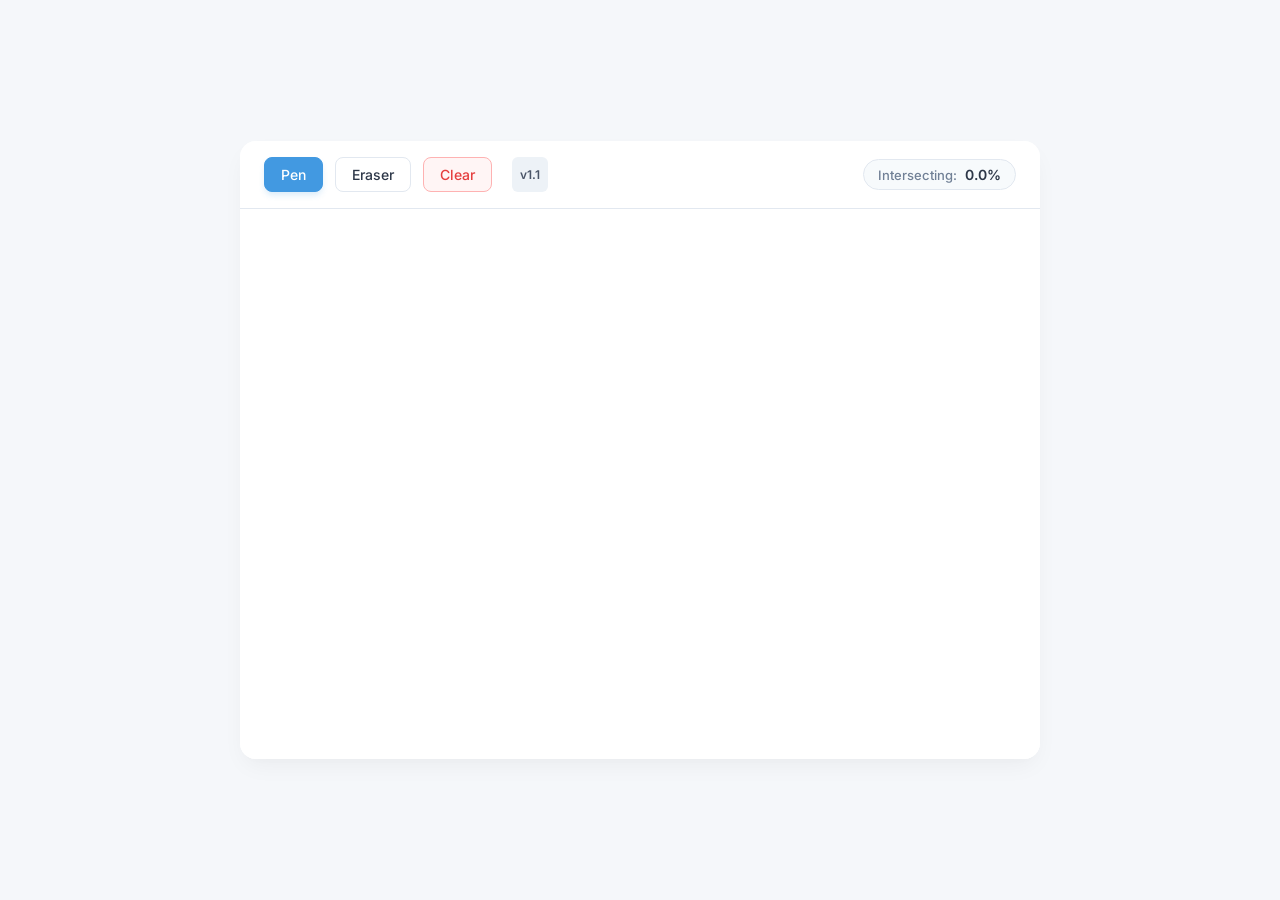
==== index.html @ d81239fc "Add version badge v1.1" ====
<!DOCTYPE html>
<html lang="en">
<head>
    <meta charset="UTF-8">
    <meta name="viewport" content="width=device-width, initial-scale=1.0">
    <title>Circle Fit AI Drawing App</title>
    <link rel="preconnect" href="https://fonts.googleapis.com">
    <link rel="preconnect" href="https://fonts.gstatic.com" crossorigin>
    <link href="https://fonts.googleapis.com/css2?family=Inter:wght@400;500;600&display=swap" rel="stylesheet">
    <link rel="stylesheet" href="style.css">
</head>
<body>
    <main class="app-container">
        <header class="toolbar">
            <div class="tools-left">
                <button id="btn-pen" class="tool-btn active">Pen</button>
                <button id="btn-eraser" class="tool-btn">Eraser</button>
                <button id="btn-clear" class="tool-btn danger">Clear</button>
                <span class="version-badge">v1.1</span>
            </div>
            <div class="stats-right">
                <span class="stat-label">Intersecting:</span>
                <span id="percent-display" class="stat-value">0.0%</span>
            </div>
        </header>
        
        <div class="canvas-container">
            <!-- Two canvases: one for the user's drawing, one for the overlay (circle) -->
            <canvas id="drawing-canvas" width="800" height="550"></canvas>
            <canvas id="overlay-canvas" width="800" height="550"></canvas>
        </div>
    </main>

    <script src="app.js"></script>
</body>
</html>
---- style.css ----
:root {
    --primary-bg: #f5f7fa;
    --card-bg: #ffffff;
    --text-main: #2d3748;
    --text-muted: #718096;
    --accent: #4299e1;
    --accent-hover: #3182ce;
    --danger: #e53e3e;
    --danger-hover: #c53030;
    --border-color: #e2e8f0;
    --canvas-shadow: 0 10px 25px -5px rgba(0, 0, 0, 0.05), 0 8px 10px -6px rgba(0, 0, 0, 0.01);
    --btn-shadow: 0 4px 6px -1px rgba(66, 153, 225, 0.2);
}

* {
    box-sizing: border-box;
    margin: 0;
    padding: 0;
}

body {
    font-family: 'Inter', -apple-system, BlinkMacSystemFont, "Segoe UI", Roboto, sans-serif;
    background-color: var(--primary-bg);
    color: var(--text-main);
    display: flex;
    justify-content: center;
    align-items: center;
    min-height: 100vh;
}

.app-container {
    background-color: var(--card-bg);
    border-radius: 16px;
    box-shadow: var(--canvas-shadow);
    overflow: hidden;
    width: 800px;
    max-width: 100%;
}

.toolbar {
    display: flex;
    justify-content: space-between;
    align-items: center;
    padding: 16px 24px;
    background-color: var(--card-bg);
    border-bottom: 1px solid var(--border-color);
}

.tools-left {
    display: flex;
    gap: 12px;
}

.tool-btn {
    font-family: 'Inter', sans-serif;
    font-weight: 500;
    font-size: 14px;
    padding: 8px 16px;
    border: 1px solid var(--border-color);
    border-radius: 8px;
    background-color: var(--card-bg);
    color: var(--text-main);
    cursor: pointer;
    transition: all 0.2s cubic-bezier(0.4, 0, 0.2, 1);
    outline: none;
}

.tool-btn:hover {
    background-color: #f7fafc;
    border-color: #cbd5e0;
}

.tool-btn.active {
    background-color: var(--accent);
    color: white;
    border-color: var(--accent);
    box-shadow: var(--btn-shadow);
}

.tool-btn.active:hover {
    background-color: var(--accent-hover);
}

.tool-btn.danger {
    color: var(--danger);
    border-color: #feb2b2;
    background-color: #fff5f5;
}

.tool-btn.danger:hover {
    background-color: #fed7d7;
    color: var(--danger-hover);
}

.stats-right {
    display: flex;
    align-items: center;
    gap: 8px;
    background: #f7fafc;
    padding: 6px 14px;
    border-radius: 20px;
    border: 1px solid var(--border-color);
}

.stat-label {
    font-size: 13px;
    color: var(--text-muted);
    font-weight: 500;
}

.stat-value {
    font-size: 14px;
    font-weight: 600;
    color: var(--text-main);
}

.canvas-container {
    position: relative;
    width: 800px;
    height: 550px;
    background-color: #ffffff;
    cursor: crosshair;
    touch-action: none;
}

/* Ensure absolute positioning for overlay canvas */
canvas {
    position: absolute;
    top: 0;
    left: 0;
    width: 100%;
    height: 100%;
}

#drawing-canvas {
    z-index: 1;
}

#overlay-canvas {
    z-index: 2;
    pointer-events: none; /* Let clicks pass through to the drawing canvas */
}

.version-badge {
    display: flex;
    align-items: center;
    justify-content: center;
    background-color: #edf2f7;
    color: #4a5568;
    font-size: 12px;
    font-weight: 600;
    padding: 4px 8px;
    border-radius: 6px;
    margin-left: 8px;
}
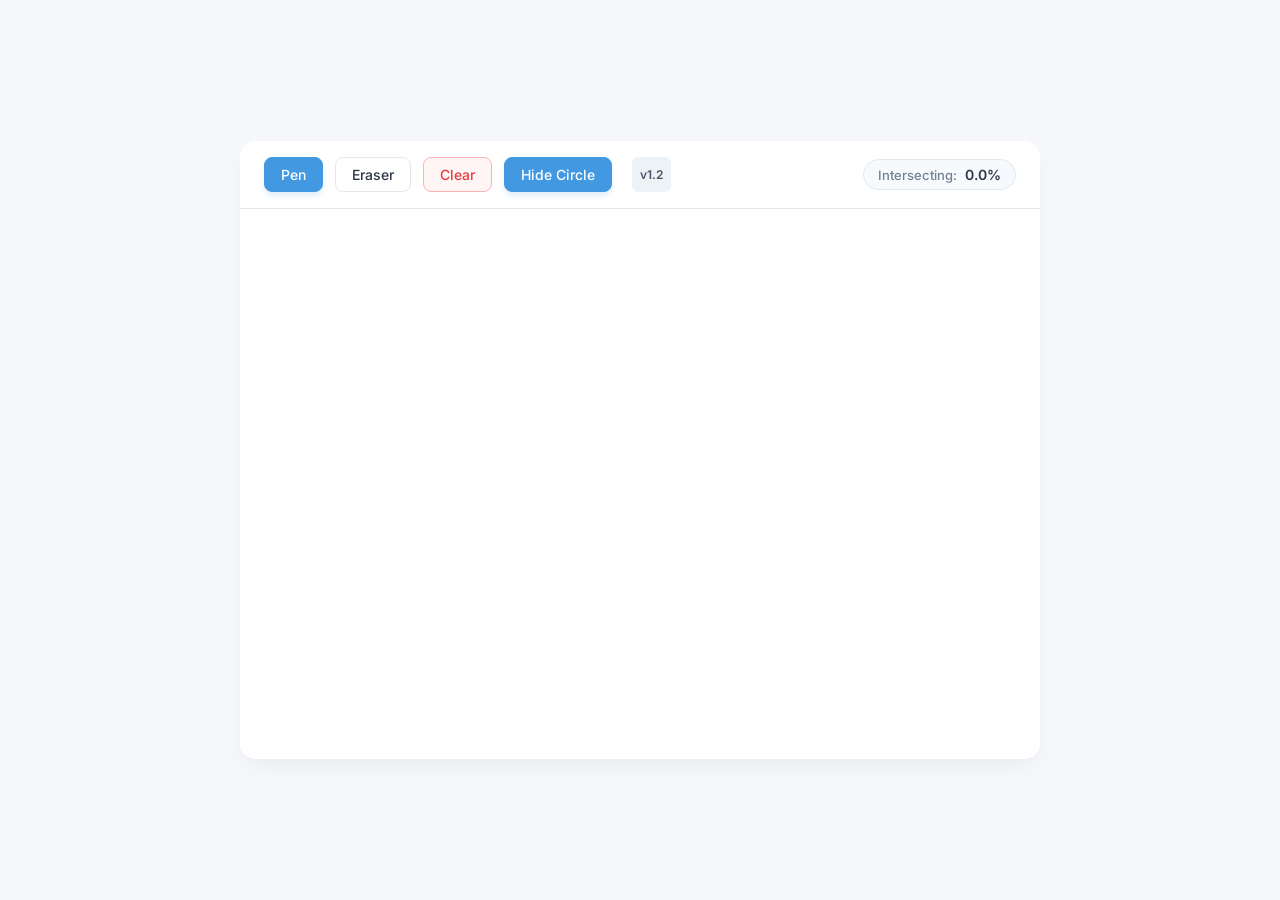
==== commit 75119c1a: "Add circle toggle button and update to v1.2" ====
--- a/index.html
+++ b/index.html
@@ -16,7 +16,8 @@
                 <button id="btn-pen" class="tool-btn active">Pen</button>
                 <button id="btn-eraser" class="tool-btn">Eraser</button>
                 <button id="btn-clear" class="tool-btn danger">Clear</button>
-                <span class="version-badge">v1.1</span>
+                <button id="btn-toggle-circle" class="tool-btn active">Hide Circle</button>
+                <span class="version-badge">v1.2</span>
             </div>
             <div class="stats-right">
                 <span class="stat-label">Intersecting:</span>
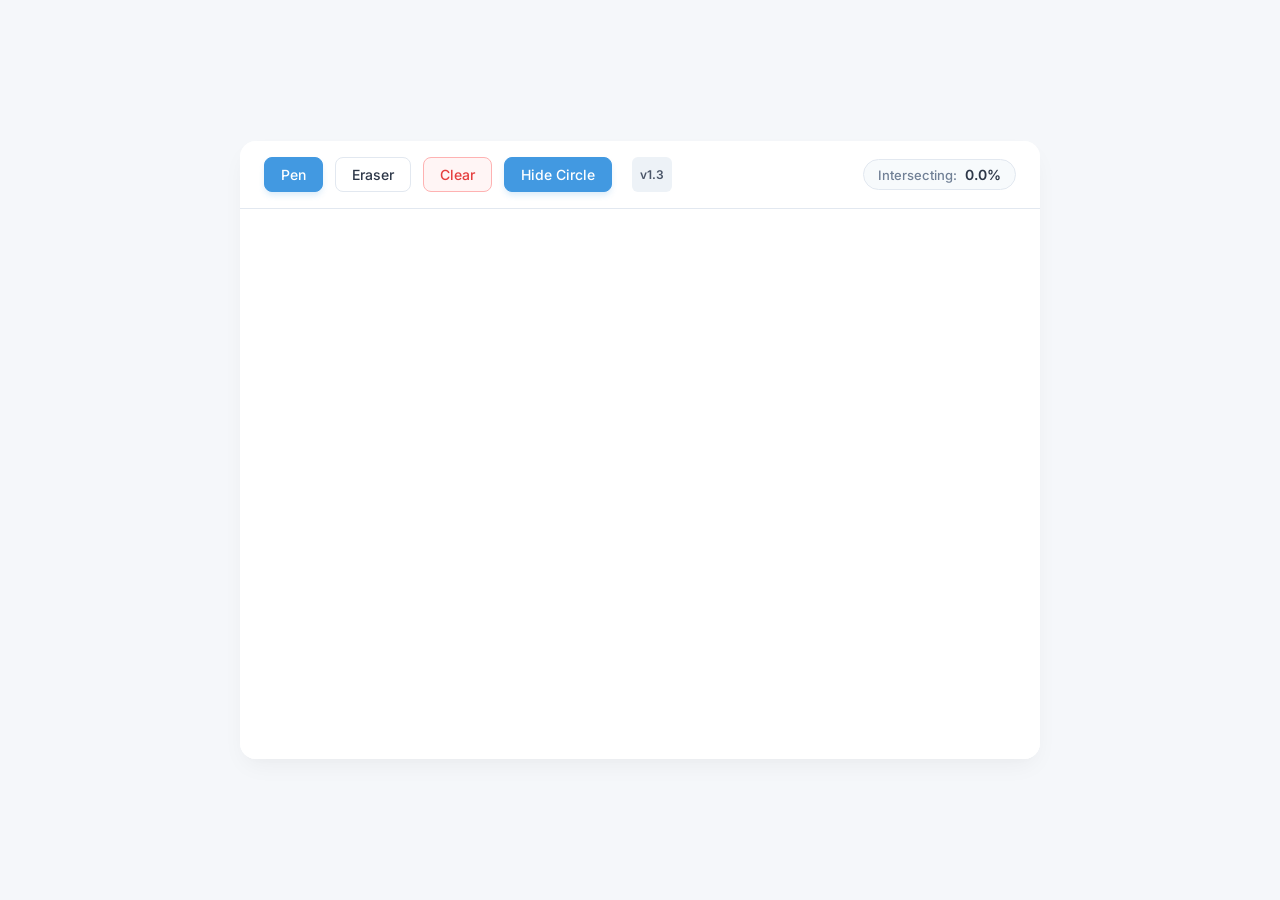
==== commit 17bb0ed4: "Fix mobile CSS scaling and responsive toolbar layout (v1.3)" ====
--- a/index.html
+++ b/index.html
@@ -17,7 +17,7 @@
                 <button id="btn-eraser" class="tool-btn">Eraser</button>
                 <button id="btn-clear" class="tool-btn danger">Clear</button>
                 <button id="btn-toggle-circle" class="tool-btn active">Hide Circle</button>
-                <span class="version-badge">v1.2</span>
+                <span class="version-badge">v1.3</span>
             </div>
             <div class="stats-right">
                 <span class="stat-label">Intersecting:</span>
--- a/style.css
+++ b/style.css
@@ -33,8 +33,8 @@
     border-radius: 16px;
     box-shadow: var(--canvas-shadow);
     overflow: hidden;
-    width: 800px;
-    max-width: 100%;
+    width: 100%;
+    max-width: 800px;
 }
 
 .toolbar {
@@ -49,6 +49,7 @@
 .tools-left {
     display: flex;
     gap: 12px;
+    flex-wrap: wrap;
 }
 
 .tool-btn {
@@ -116,8 +117,10 @@
 
 .canvas-container {
     position: relative;
-    width: 800px;
-    height: 550px;
+    width: 100%;
+    max-width: 800px;
+    aspect-ratio: 800 / 550;
+    height: auto;
     background-color: #ffffff;
     cursor: crosshair;
     touch-action: none;
@@ -153,3 +156,23 @@
     border-radius: 6px;
     margin-left: 8px;
 }
+
+@media (max-width: 600px) {
+    .toolbar {
+        flex-direction: column;
+        align-items: flex-start;
+        gap: 16px;
+        padding: 12px 16px;
+    }
+    .tools-left {
+        width: 100%;
+        justify-content: flex-start;
+    }
+    .stats-right {
+        width: 100%;
+        justify-content: space-between;
+    }
+    .version-badge {
+        margin-left: auto;
+    }
+}
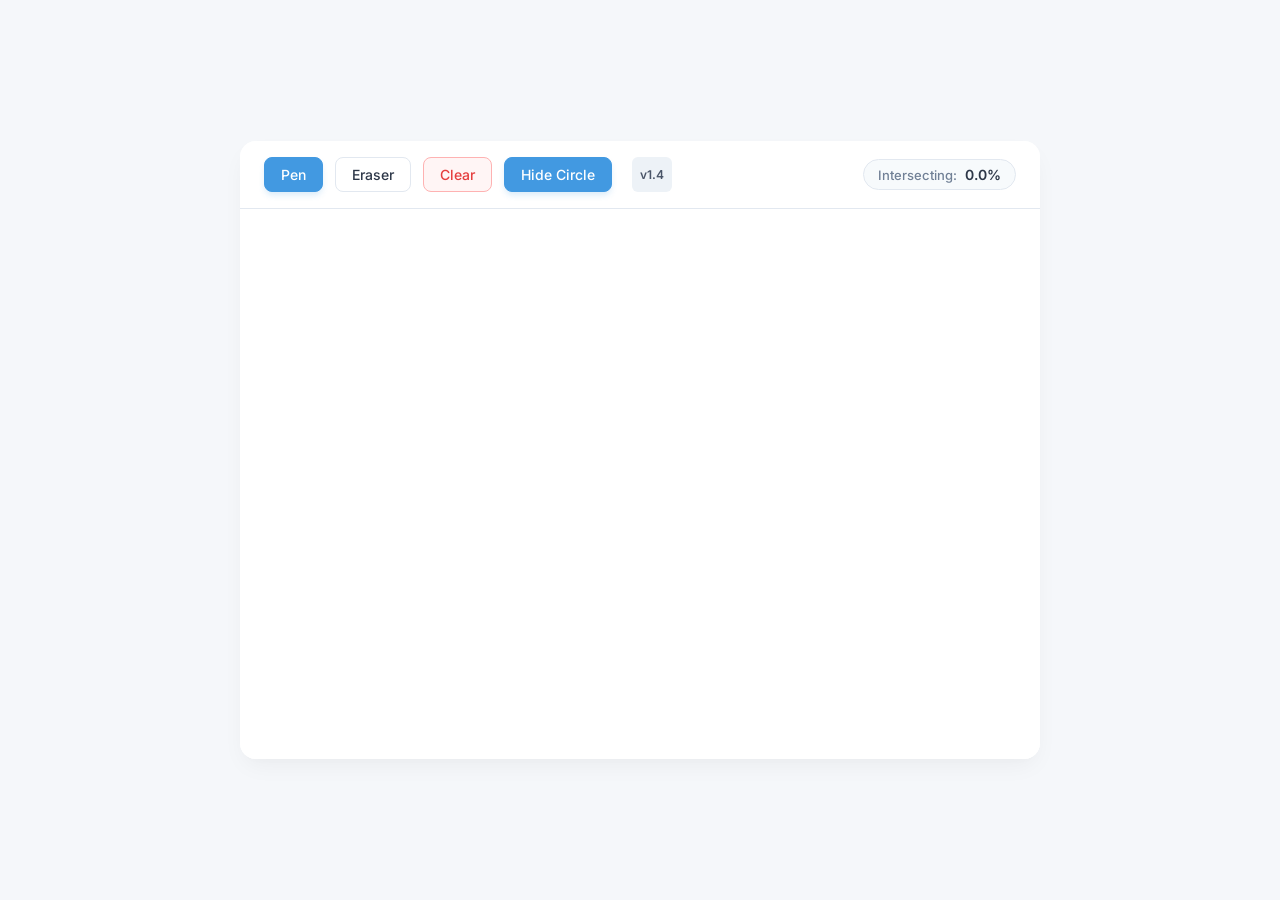
==== commit f398a9c1: "Add cache-buster query param for JS (v1.4)" ====
--- a/index.html
+++ b/index.html
@@ -17,7 +17,7 @@
                 <button id="btn-eraser" class="tool-btn">Eraser</button>
                 <button id="btn-clear" class="tool-btn danger">Clear</button>
                 <button id="btn-toggle-circle" class="tool-btn active">Hide Circle</button>
-                <span class="version-badge">v1.3</span>
+                <span class="version-badge">v1.4</span>
             </div>
             <div class="stats-right">
                 <span class="stat-label">Intersecting:</span>
@@ -32,6 +32,6 @@
         </div>
     </main>
 
-    <script src="app.js"></script>
+    <script src="app.js?v=1.4"></script>
 </body>
 </html>
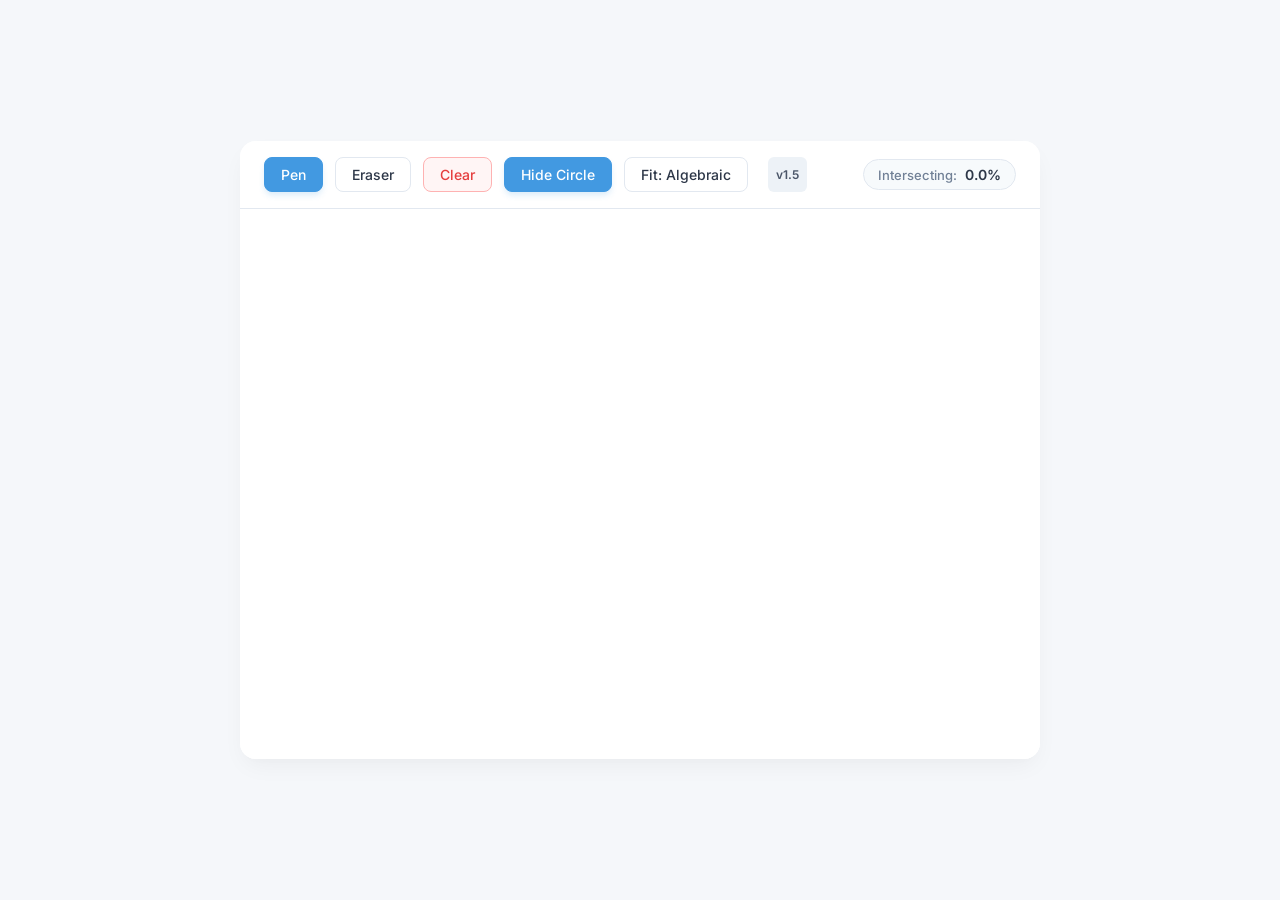
==== commit 71a7398d: "Add geometric distance optimization using Gauss-Newton and UI toggles" ====
--- a/index.html
+++ b/index.html
@@ -17,7 +17,8 @@
                 <button id="btn-eraser" class="tool-btn">Eraser</button>
                 <button id="btn-clear" class="tool-btn danger">Clear</button>
                 <button id="btn-toggle-circle" class="tool-btn active">Hide Circle</button>
-                <span class="version-badge">v1.4</span>
+                <button id="btn-fit-type" class="tool-btn">Fit: Algebraic</button>
+                <span class="version-badge">v1.5</span>
             </div>
             <div class="stats-right">
                 <span class="stat-label">Intersecting:</span>
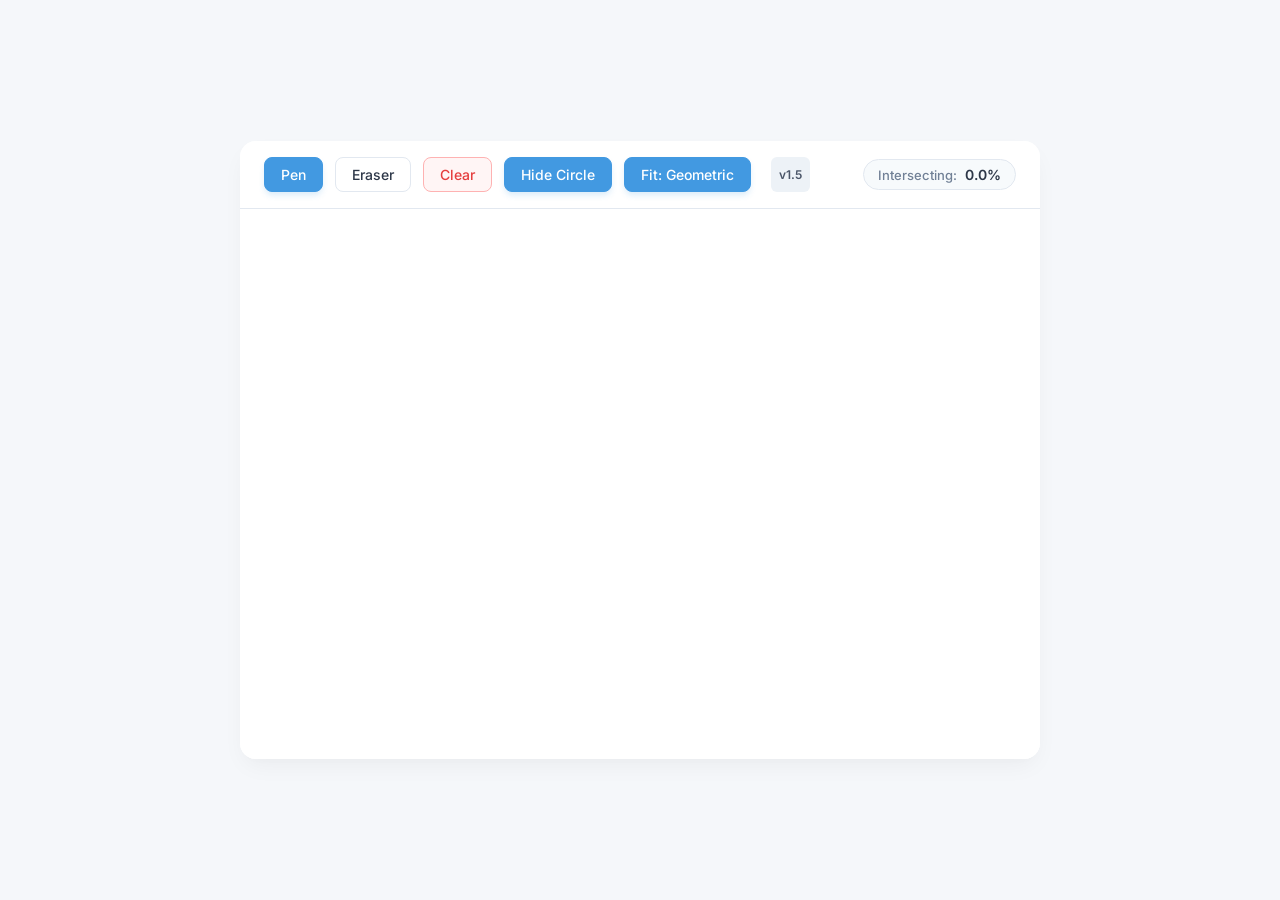
==== commit bdfd10b4: "Make Geometric fit the default option" ====
--- a/index.html
+++ b/index.html
@@ -17,7 +17,7 @@
                 <button id="btn-eraser" class="tool-btn">Eraser</button>
                 <button id="btn-clear" class="tool-btn danger">Clear</button>
                 <button id="btn-toggle-circle" class="tool-btn active">Hide Circle</button>
-                <button id="btn-fit-type" class="tool-btn">Fit: Algebraic</button>
+                <button id="btn-fit-type" class="tool-btn active">Fit: Geometric</button>
                 <span class="version-badge">v1.5</span>
             </div>
             <div class="stats-right">
@@ -33,6 +33,6 @@
         </div>
     </main>
 
-    <script src="app.js?v=1.4"></script>
+    <script src="app.js?v=1.5"></script>
 </body>
 </html>
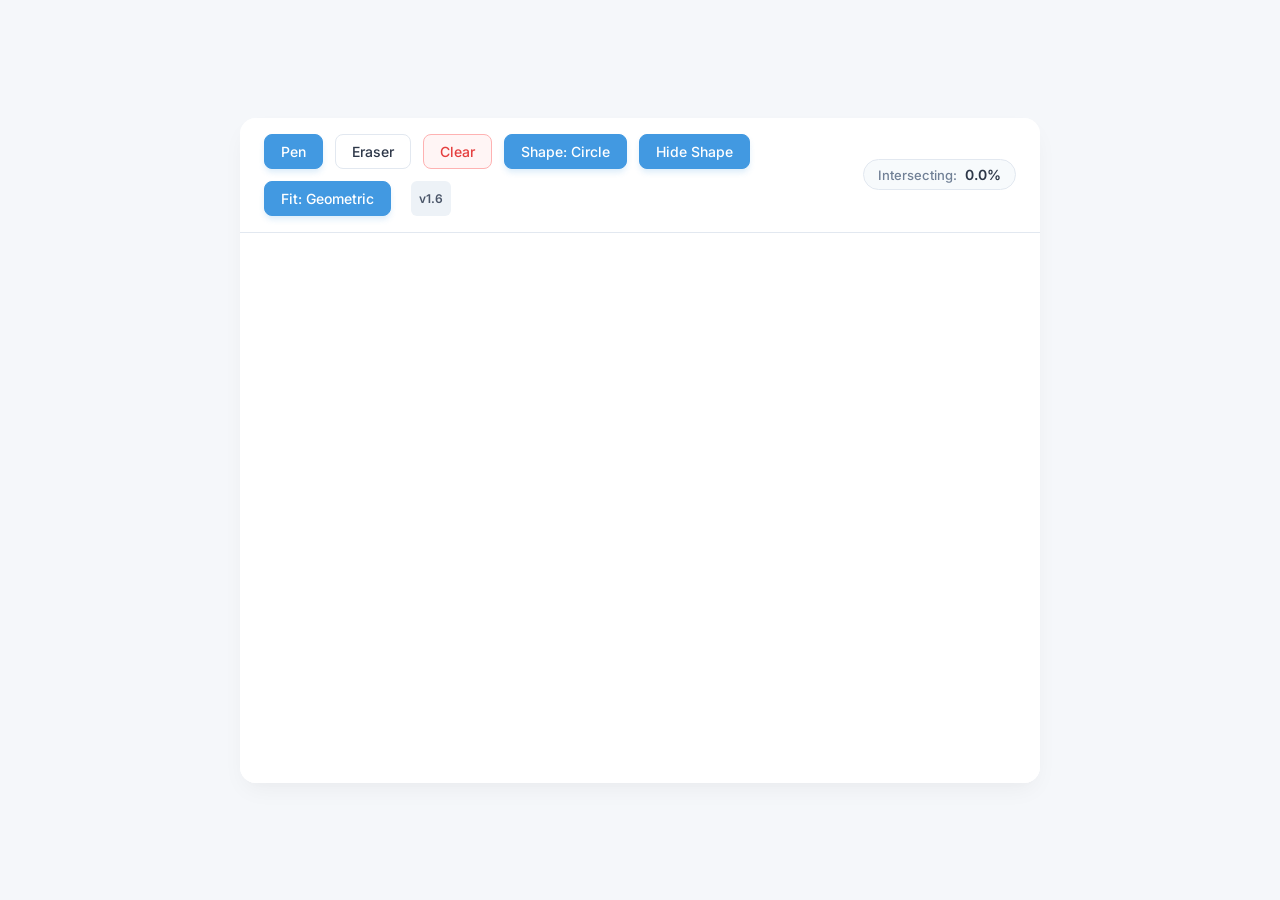
==== commit 684fa51c: "deploy: c81db706b58933d7c564b4633d0eec56f676b413" ====
--- a/index.html
+++ b/index.html
@@ -3,7 +3,7 @@
 <head>
     <meta charset="UTF-8">
     <meta name="viewport" content="width=device-width, initial-scale=1.0">
-    <title>Circle Fit AI Drawing App</title>
+    <title>Shape Fit AI Drawing App</title>
     <link rel="preconnect" href="https://fonts.googleapis.com">
     <link rel="preconnect" href="https://fonts.gstatic.com" crossorigin>
     <link href="https://fonts.googleapis.com/css2?family=Inter:wght@400;500;600&display=swap" rel="stylesheet">
@@ -16,9 +16,10 @@
                 <button id="btn-pen" class="tool-btn active">Pen</button>
                 <button id="btn-eraser" class="tool-btn">Eraser</button>
                 <button id="btn-clear" class="tool-btn danger">Clear</button>
-                <button id="btn-toggle-circle" class="tool-btn active">Hide Circle</button>
+                <button id="btn-shape-type" class="tool-btn active">Shape: Circle</button>
+                <button id="btn-toggle-shape" class="tool-btn active">Hide Shape</button>
                 <button id="btn-fit-type" class="tool-btn active">Fit: Geometric</button>
-                <span class="version-badge">v1.5</span>
+                <span class="version-badge">v1.6</span>
             </div>
             <div class="stats-right">
                 <span class="stat-label">Intersecting:</span>
@@ -27,12 +28,12 @@
         </header>
         
         <div class="canvas-container">
-            <!-- Two canvases: one for the user's drawing, one for the overlay (circle) -->
+            <!-- Two canvases: one for the user's drawing, one for the fitted shape overlay -->
             <canvas id="drawing-canvas" width="800" height="550"></canvas>
             <canvas id="overlay-canvas" width="800" height="550"></canvas>
         </div>
     </main>
 
-    <script src="app.js?v=1.5"></script>
+    <script src="app.js?v=1.6"></script>
 </body>
 </html>
